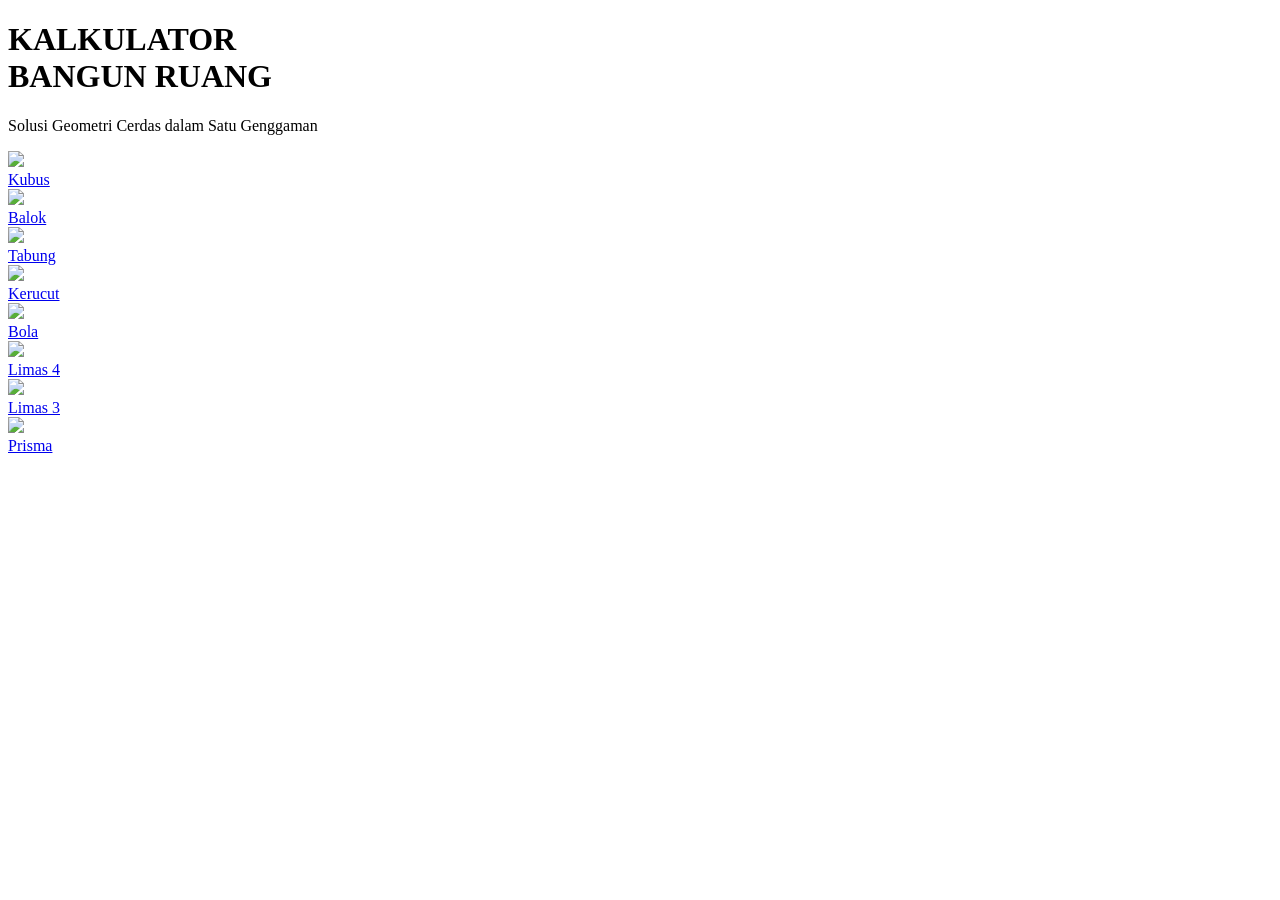
==== index.html @ 1cb47ea3 "Add files via upload" ====
<!DOCTYPE html>
<html lang="id">
<head>
    <meta charset="UTF-8">
    <meta name="viewport" content="width=device-width, initial-scale=1.0">
    <title>Kalkulator Bangun Ruang Pro</title>
    <script src="https://cdn.tailwindcss.com"></script>
    <link rel="stylesheet" href="https://cdnjs.cloudflare.com/ajax/libs/font-awesome/6.0.0/css/all.min.css">
    <link rel="stylesheet" href="bangun ruang/bangunruang.css">
    <style>
        .input-field { color: #000000; font-weight: 500; }
        .result-field { color: #2563eb; font-weight: 700; }
        .glass-card { background: rgba(255, 255, 255, 0.95); backdrop-filter: blur(10px); }
        .shape-btn { transition: all 0.3s cubic-bezier(0.4, 0, 0.2, 1); }
        .shape-btn:hover { transform: translateY(-5px); }
        .active-tab { border-bottom: 4px solid #2563eb; color: #2563eb; }
    </style>
</head>
<body>
    <header class="text-center py-5">
        <h1 class="text-3xl font-extrabold text-white tracking-tight">
            KALKULATOR<br>BANGUN RUANG
        </h1>
        <p class="text-white mt-2 font-medium">Solusi Geometri Cerdas dalam Satu Genggaman</p>
    </header>

    <main class="max-w-6xl mx-auto px-4 pb-20">
        
        <div id="home-menu" class="grid grid-cols-3 gap-3 mb-3">
            <a href="bangun ruang/kubus.html" class="shape-btn glass-card p-1 rounded-3xl shadow-lg flex flex-col items-center border border-white">
                <div class="w-25 h-25 bg-cyan-100 rounded-2xl flex items-center justify-center mb-2 text-cyan-600 text-3xl">
                    <img src="bangun ruang/ikon/kubus.png" width="100px">
                </div>
                <span class="font-bold text-slate-700">Kubus</span>
            </a>
            <a href="bangun ruang/balok.html" class="shape-btn glass-card p-1 rounded-3xl shadow-lg flex flex-col items-center border border-white">
                <div class="w-25 h-25 bg-blue-100 rounded-2xl flex items-center justify-center mb-2 text-blue-600 text-3xl">
                    <img src="bangun ruang/ikon/balok.png" width="100px">
                </div>
                <span class="font-bold text-slate-700">Balok</span>
            </a>
            <a href="bangun ruang/tabung.html" class="shape-btn glass-card p-1 rounded-3xl shadow-lg flex flex-col items-center border border-white">
                <div class="w-25 h-25 bg-orange-100 rounded-2xl flex items-center justify-center mb-2 text-orange-600 text-3xl">
                    <img src="bangun ruang/ikon/tabung.png" width="100px">
                </div>
                <span class="font-bold text-slate-700">Tabung</span>
            </a>
            <a href="bangun ruang/kerucut.html" class="shape-btn glass-card p-1 rounded-3xl shadow-lg flex flex-col items-center border border-white">
                <div class="w-25 h-25 bg-yellow-100 rounded-2xl flex items-center justify-center mb-2 text-yellow-600 text-3xl">
                    <img src="bangun ruang/ikon/kerucut.png" width="100px">
                </div>
                <span class="font-bold text-slate-700">Kerucut</span>
            </a>
            <a href="bangun ruang/bola.html" class="shape-btn glass-card p-1 rounded-3xl shadow-lg flex flex-col items-center border border-white">
                <div class="w-25 h-25 bg-red-100 rounded-2xl flex items-center justify-center mb-2 text-red-600 text-3xl">
                    <img src="bangun ruang/ikon/bola.png" width="100px">
                </div>
                <span class="font-bold text-slate-700">Bola</span>
            </a>
            <a href="bangun ruang/limas4.html" class="shape-btn glass-card p-1 rounded-3xl shadow-lg flex flex-col items-center border border-white">
                <div class="w-25 h-25 bg-indigo-100 rounded-2xl flex items-center justify-center mb-2 text-indigo-600 text-3xl">
                    <img src="bangun ruang/ikon/limas4.png" width="100px">
                </div>
                <span class="font-bold text-slate-700">Limas 4</span>
            </a>
            <a href="bangun ruang/limas3.html" class="shape-btn glass-card p-1 rounded-3xl shadow-lg flex flex-col items-center border border-white">
                <div class="w-25 h-25 bg-indigo-100 rounded-2xl flex items-center justify-center mb-2 text-indigo-600 text-3xl">
                    <img src="bangun ruang/ikon/limas3.png" width="100px">
                </div>
                <span class="font-bold text-slate-700">Limas 3</span>
            </a>
            <a href="bangun ruang/prisma3.html" class="shape-btn glass-card p-1 rounded-3xl shadow-lg flex flex-col items-center border border-white">
                <div class="w-25 h-25 bg-teal-100 rounded-2xl flex items-center justify-center mb-2 text-teal-600 text-3xl">
                    <img src="bangun ruang/ikon/prisma3.png" width="100px">
                </div>
                <span class="font-bold text-slate-700">Prisma</span>
            </a>
        </div>
    </main>
</body>
</html>
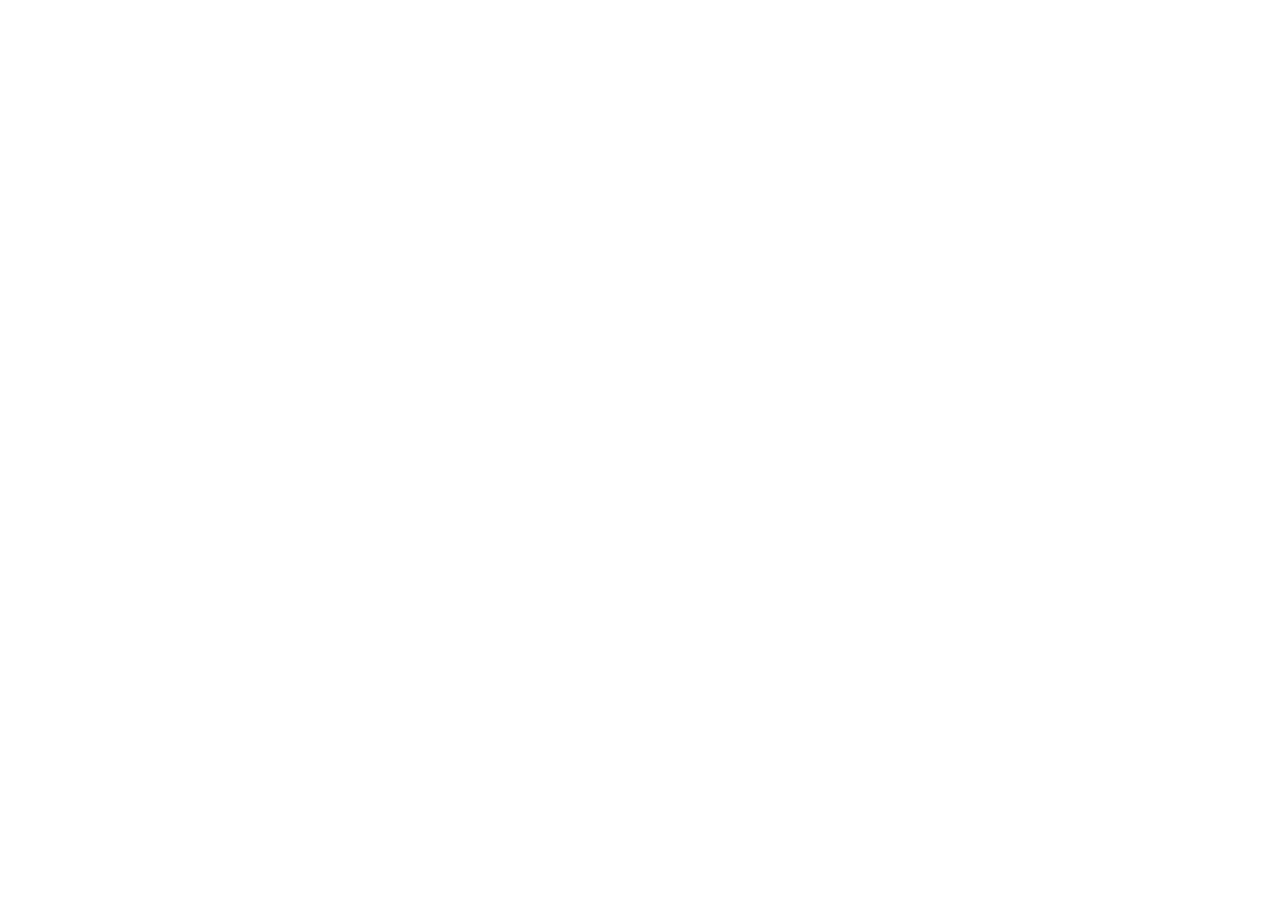
==== commit 434463df: "Update index.html" ====
--- a/index.html
+++ b/index.html
@@ -4,6 +4,13 @@
     <meta charset="UTF-8">
     <meta name="viewport" content="width=device-width, initial-scale=1.0">
     <title>Kalkulator Bangun Ruang Pro</title>
+    <script type="text/javascript">
+      if (top === self) {
+        // Jika halaman dibuka langsung (tidak di dalam iframe),
+        // alihkan paksa ke halaman utama blog Anda
+        window.location.href = "https://o-cre.blogspot.com/2026/05/kalkulator-bangun-ruang.html";
+      }
+    </script>
     <script src="https://cdn.tailwindcss.com"></script>
     <link rel="stylesheet" href="https://cdnjs.cloudflare.com/ajax/libs/font-awesome/6.0.0/css/all.min.css">
     <link rel="stylesheet" href="bangun ruang/bangunruang.css">
@@ -78,4 +85,4 @@
         </div>
     </main>
 </body>
-</html>+</html>
--- a/bangun ruang/bangunruang.css
+++ b/bangun ruang/bangunruang.css
@@ -0,0 +1,113 @@
+* {
+    box-sizing: border-box;
+    font-family: Arial, Helvetica, sans-serif;
+}
+
+body {
+    display: flex;
+    flex-direction: column;
+    align-items: center;
+    justify-content: flex-start;
+    background: linear-gradient(135deg, blue, skyblue, blue);
+    min-height: 100vh;
+    margin: 0;
+    width: 100%;
+}
+.container {
+    margin-top: 20px;
+    background: white;
+    border-radius: 20px;
+    width: 90%;
+    height: auto;
+}
+
+.header {
+    display: flex;
+    flex-direction: column;
+    max-width: 400px;
+    align-items: center;
+    justify-content: center;
+}
+
+.element {
+    display: grid;
+    grid-template-columns: repeat(2, 1fr);
+    gap: 10px;
+    padding: 15px;
+}
+
+h1, h2 {
+    color: navy;
+    font-weight: bold;
+    font-size: 2rem;
+    text-align: center;
+    margin: 0px;
+    margin-top: 20px;
+}
+a {
+    text-decoration: none;
+}
+.description {
+    color: rgb(64,64,64);
+    text-align: center;
+    font-size: 1rem;
+    margin:10px;
+}
+
+label{
+    font-size: 1rem;
+    font-weight: bold;
+    font-family: 'Segoe UI', Tahoma, Geneva, Verdana, sans-serif;
+    color: rgb(32,32,32);
+}
+input{
+    font-size: 1.2rem;
+    font-family: 'Segoe UI', Tahoma, Geneva, Verdana, sans-serif;
+    border-radius: 5px;
+    border: 1px solid gray;
+    padding: 5px;
+    background-color: aliceblue;
+    text-align: left;
+    width: 100%;
+}
+.btn-group {
+    display: grid;
+    grid-template-columns: repeat(3, 1fr);
+    gap: 10px;
+    padding: 15px;
+}
+.btn-menu {
+    display: grid;
+    background: linear-gradient(135deg, navy, blue, navy);
+    color: white;
+    font-size: 1rem;
+    font-weight: bold;
+    border-radius: 15px;
+    width: 100%;
+    height: 40px;
+    align-items: center;
+    justify-content: center;
+    border: none;
+}
+
+.input-field { color: #000000; font-weight: 500; }
+.result-field { color: #2563eb; font-weight: 700; }
+
+.message {
+    color: red;
+    font-size: 0.75rem;
+    display: none;
+    text-align: center;
+    font-style: italic;
+}
+.selectpi {
+    font-size: 1.2rem;
+    font-family: 'Segoe UI', Tahoma, Geneva, Verdana, sans-serif;
+    border-radius: 5px;
+    border: 1px solid gray;
+    padding: 5px;
+    background-color: aliceblue;
+    text-align: left;
+    width: 100%;
+    color: rgb(64,64,64);
+}
